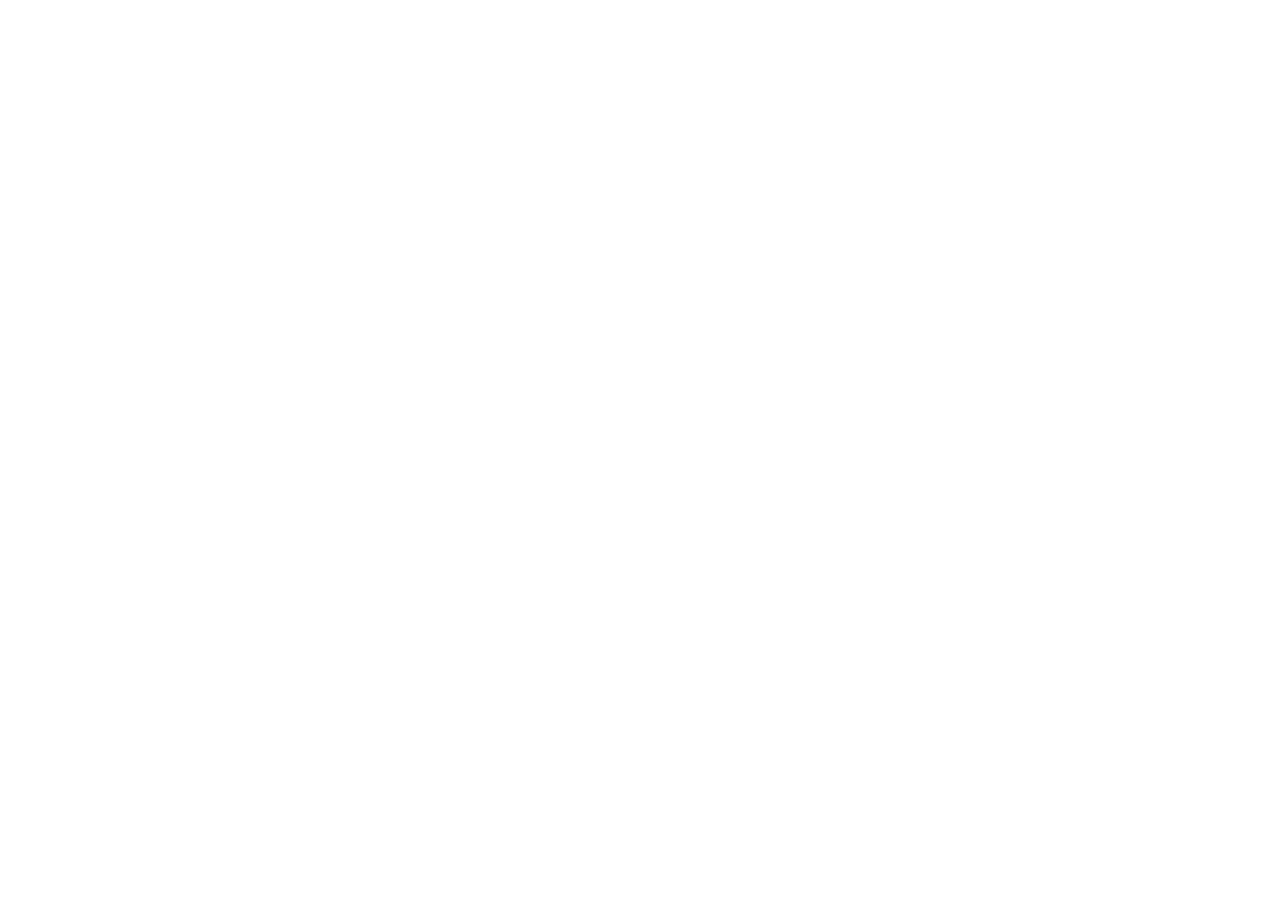
==== tic_tac_toe/index.html @ 909c7797 "Grid layout" ====
<!DOCTYPE html>
<html lang="en">
<head>
    <meta charset="UTF-8">
    <meta name="viewport" content="width=device-width, initial-scale=1.0">
    <title>Tic-Tac_Toe</title>
    <link rel="stylesheet" href="style.css">
</head>
<body>
    <div class="container">
        <div class="grid">
            <div class="row">
                <div class="col"></div>
                <div class="col"></div>
                <div class="col"></div>
            </div>
            <div class="row">
                <div class="col"></div>
                <div class="col"></div>
                <div class="col"></div>
            </div>
            <div class="row">
                <div class="col"></div>
                <div class="col"></div>
                <div class="col"></div>
            </div>
        </div>
    </div>
    
</body>
</html>
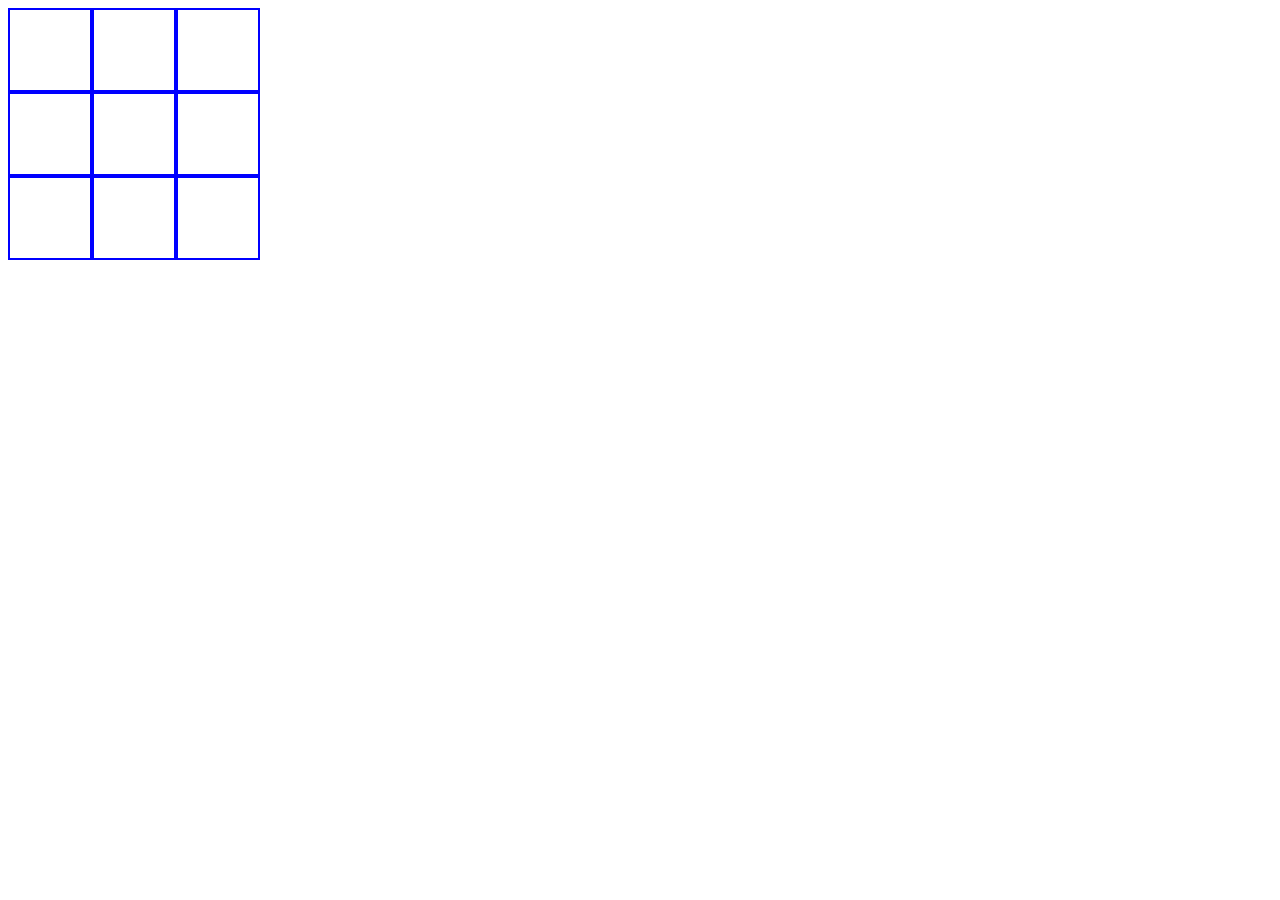
==== commit 70b3e172: "Specify unique id" ====
--- a/tic_tac_toe/index.html
+++ b/tic_tac_toe/index.html
@@ -10,19 +10,19 @@
     <div class="container">
         <div class="grid">
             <div class="row">
-                <div class="col"></div>
-                <div class="col"></div>
-                <div class="col"></div>
+                <div id="0" class="col"></div>
+                <div id="1" class="col"></div>
+                <div id="2" class="col"></div>
             </div>
             <div class="row">
-                <div class="col"></div>
-                <div class="col"></div>
-                <div class="col"></div>
+                <div id="3" class="col"></div>
+                <div id="4" class="col"></div>
+                <div id="5" class="col"></div>
             </div>
             <div class="row">
-                <div class="col"></div>
-                <div class="col"></div>
-                <div class="col"></div>
+                <div id="6" class="col"></div>
+                <div id="7" class="col"></div>
+                <div id="8" class="col"></div>
             </div>
         </div>
     </div>
--- a/tic_tac_toe/style.css
+++ b/tic_tac_toe/style.css
@@ -0,0 +1,10 @@
+.row{
+    display: flex;
+}
+
+
+.col{
+    height: 80px;
+    width: 80px;
+    border: 2px solid blue;
+}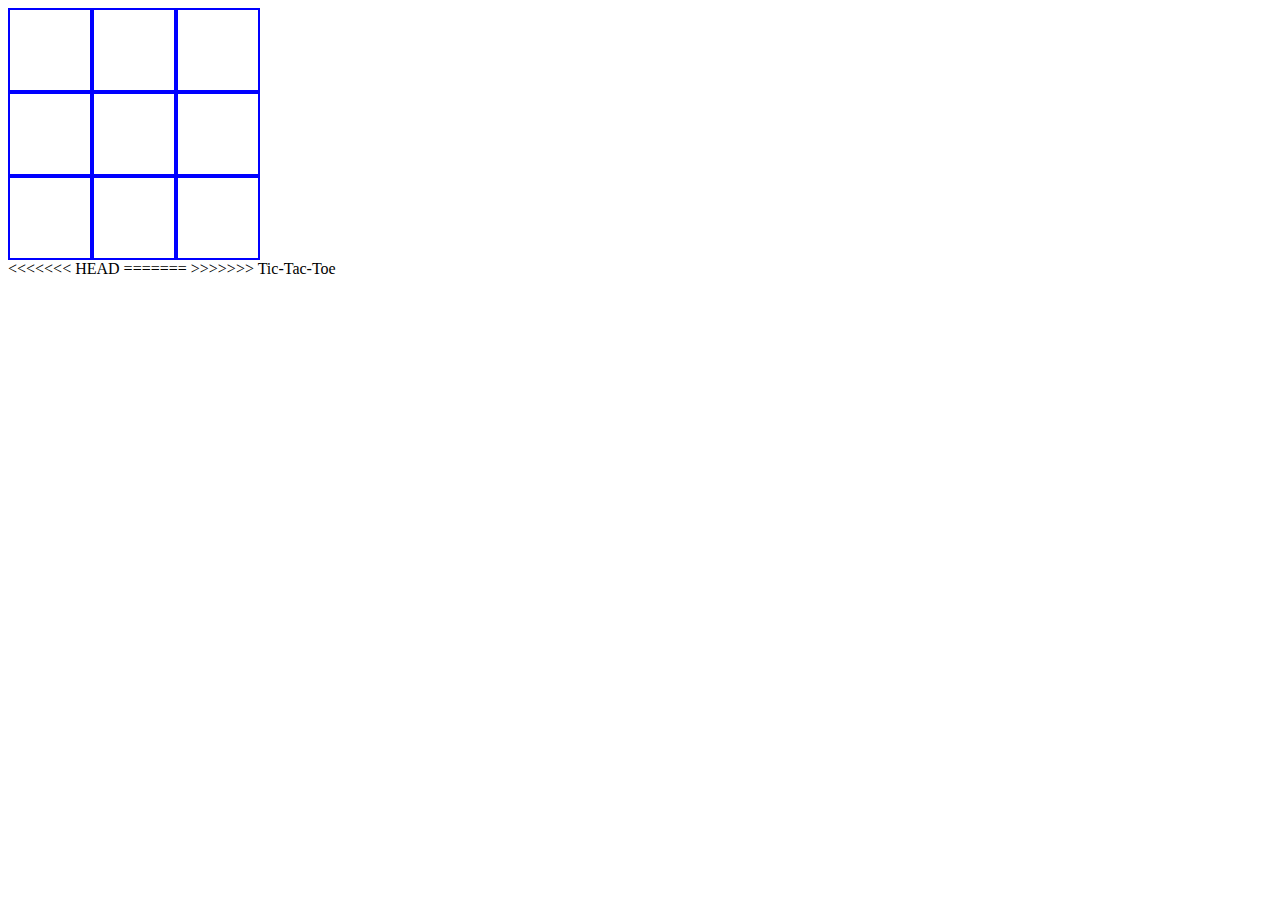
==== commit d69e1c77: "fix merge error" ====
--- a/tic_tac_toe/index.html
+++ b/tic_tac_toe/index.html
@@ -26,6 +26,9 @@
             </div>
         </div>
     </div>
-    
+<<<<<<< HEAD
+   <script src="script.js"></script> 
+=======
+>>>>>>> Tic-Tac-Toe
 </body>
 </html>
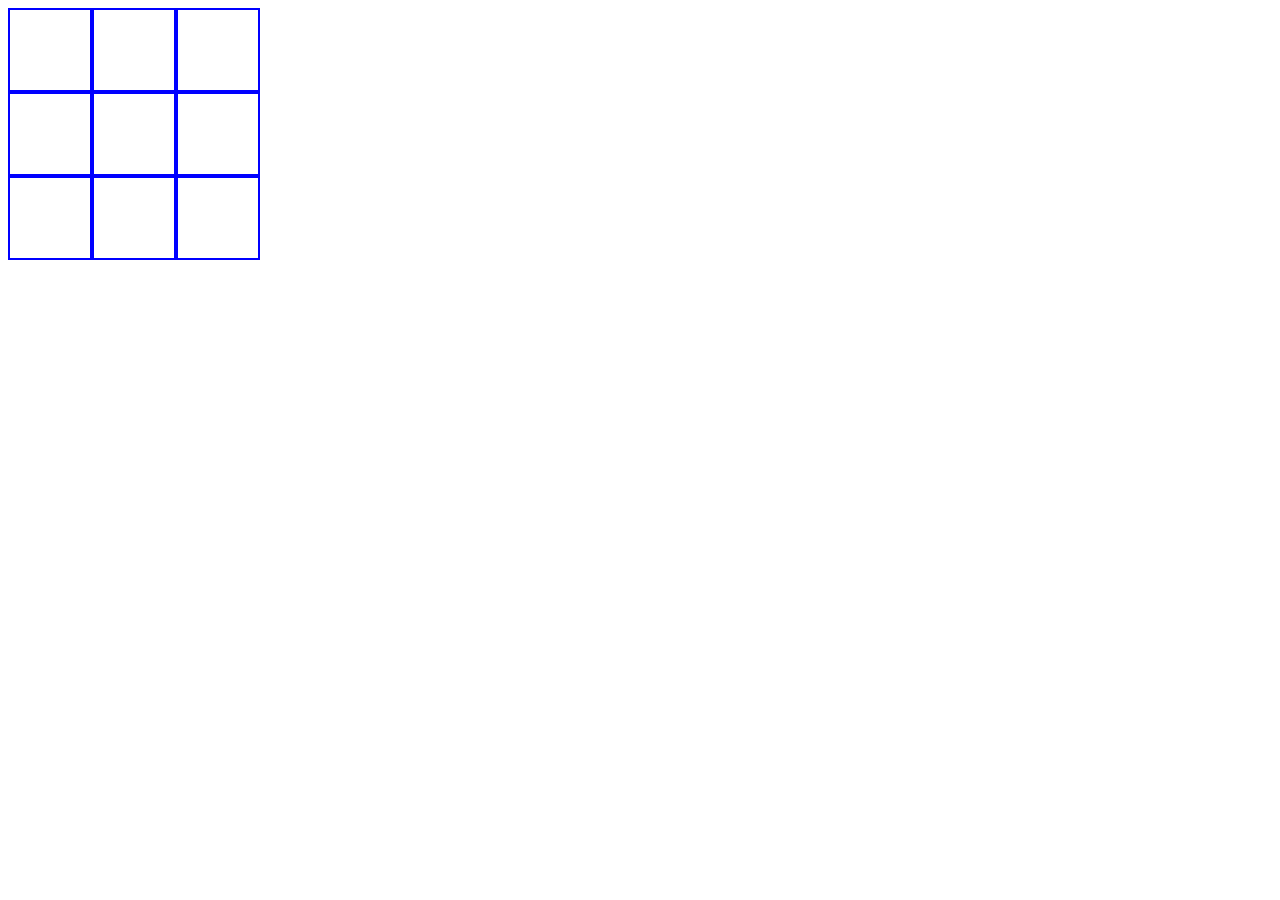
==== commit 0ffd8b8a: "Merge branch 'main' of https://github.com/cole15sky/Odin-Project" ====
--- a/tic_tac_toe/index.html
+++ b/tic_tac_toe/index.html
@@ -26,9 +26,5 @@
             </div>
         </div>
     </div>
-<<<<<<< HEAD
-   <script src="script.js"></script> 
-=======
->>>>>>> Tic-Tac-Toe
-</body>
+
 </html>
